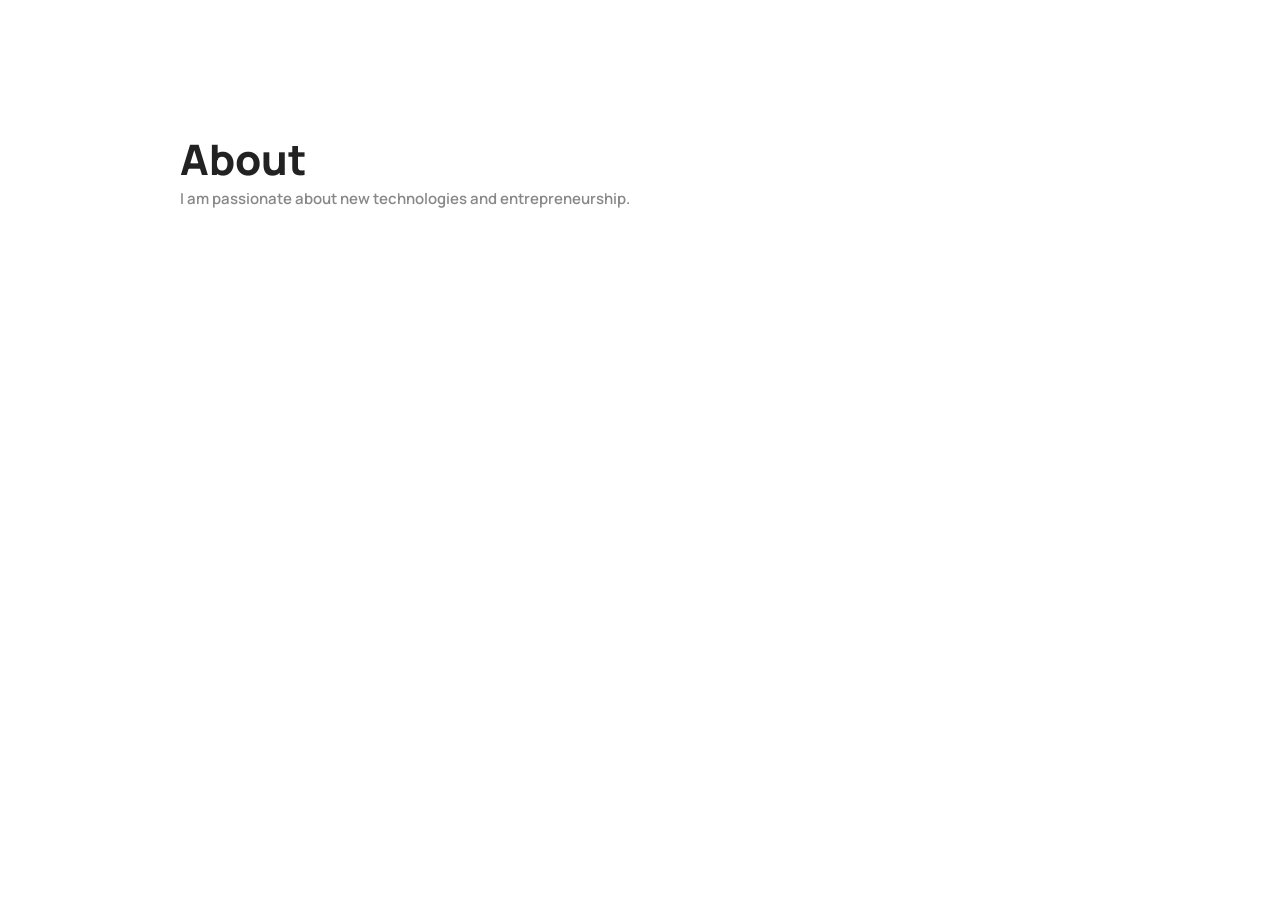
==== about/index.html @ adff7319 "animating menu w/ variable fonts" ====
<!DOCTYPE html>
<html lang="en">
<head>
    <meta charset="UTF-8">
    <meta http-equiv="X-UA-Compatible" content="IE=edge">
    <meta name="viewport" content="width=device-width, initial-scale=1.0">
    <title>Alexandre Trotel</title>
    <link rel="stylesheet" href="/styles/style.css">
    <link rel="preconnect" href="https://fonts.googleapis.com"> 
    <link rel="preconnect" href="https://fonts.gstatic.com" crossorigin> 
    <link href="https://fonts.googleapis.com/css2?family=Manrope:wght@200;300;400;500;600;700;800&display=swap" rel="stylesheet">
    <link rel="icon" type="image" href="/img/dot.png">
</head>
<body>
    <section id="hey">
        <div class="container">
            <div id="hey-box">
                <h1>About</h1>
                <p>I am passionate about new technologies and entrepreneurship.</p> 
            </div>
        </div>
    </section>
</body>
</html>
---- styles/style.css ----
html {
    margin:0;
    padding:0;
    width:100%;
    height:100%;
}

:root {
    --color-primary: #222222;
    --color-secondary: #54595F;
    --color-text: #888888;
    --color-accent: #379CFB;
    --color-hover: #0F5BA4;
    --size-text-primary: 42px;
    --size-text-secondary: 18px;
    --size-text: 15px;
    --size-text-button: 14px;
    --size-text-weight-primary: 800;
    --size-text-weight-secondary: 600;
    --size-text-weight: 600;
    --size-text-weight-accent: 700;
    --size-button: medium;
}

body {
    background-color: white;
    font-family: 'Manrope', sans-serif;
    color: var(--color-text);
    margin:0;
    padding:0;
    width:100%;
    height:100%;
}

h1 {
    font-weight: var(--size-text-weight-primary);
    color: var(--color-primary);
    font-size: var(--size-text-primary);
    padding: 0;
    margin: 0;
}

h2 {
    font-weight: var(--size-text-weight-secondary);
    color: var(--color-secondary);
    font-size: var(--size-text-weight-secondary);
    padding: 0;
    margin: 0;
}

p {
    font-weight: var(--size-text-weight);
    color: var(--color-text);
    font-size: var(--size-text);
    margin: 0;
}

#hey {
    padding-top: 130px;
    padding-bottom: 60px;
}

.container {
    width: 100%;
    display: flex;
}

#hey-box {
    width: 55%;
    padding-right: 40px;
    padding-left: 180px;
}

button {
    font-family: 'Manrope', sans-serif;
    font-size: var(--size-text-button);
    font-weight: var(--size-text-weight-accent);
    border-radius: 6px;
    border-style: none;
    background-color: var(--color-accent);
    color: white;
    padding-top: 14px;
    padding-bottom: 14px;
    padding-left: 40px;
    padding-right: 40px;
    transition-duration: 0.2s;
    cursor: pointer;
}

button:hover {
    background-color: #0F5BA4;
    transform: scale(1.1) rotate(5deg);
    transition-duration: 0.2s;
}

.menu-item {
    text-decoration: none;
    color: var(--color-primary);
    transition-duration: 0.2s;
    cursor: pointer;
    font-variation-settings: 'wght' 300, 'wdth' 300;
    font-size: 28px;
    margin-left: -40px;
}

.menu-item:hover {
    font-variation-settings: 'wght' 800, 'wdth' 800;
}

.primary-menu {
    font-family: 'Manrope', sans-serif;
}

ul {
    list-style-type: none;
}
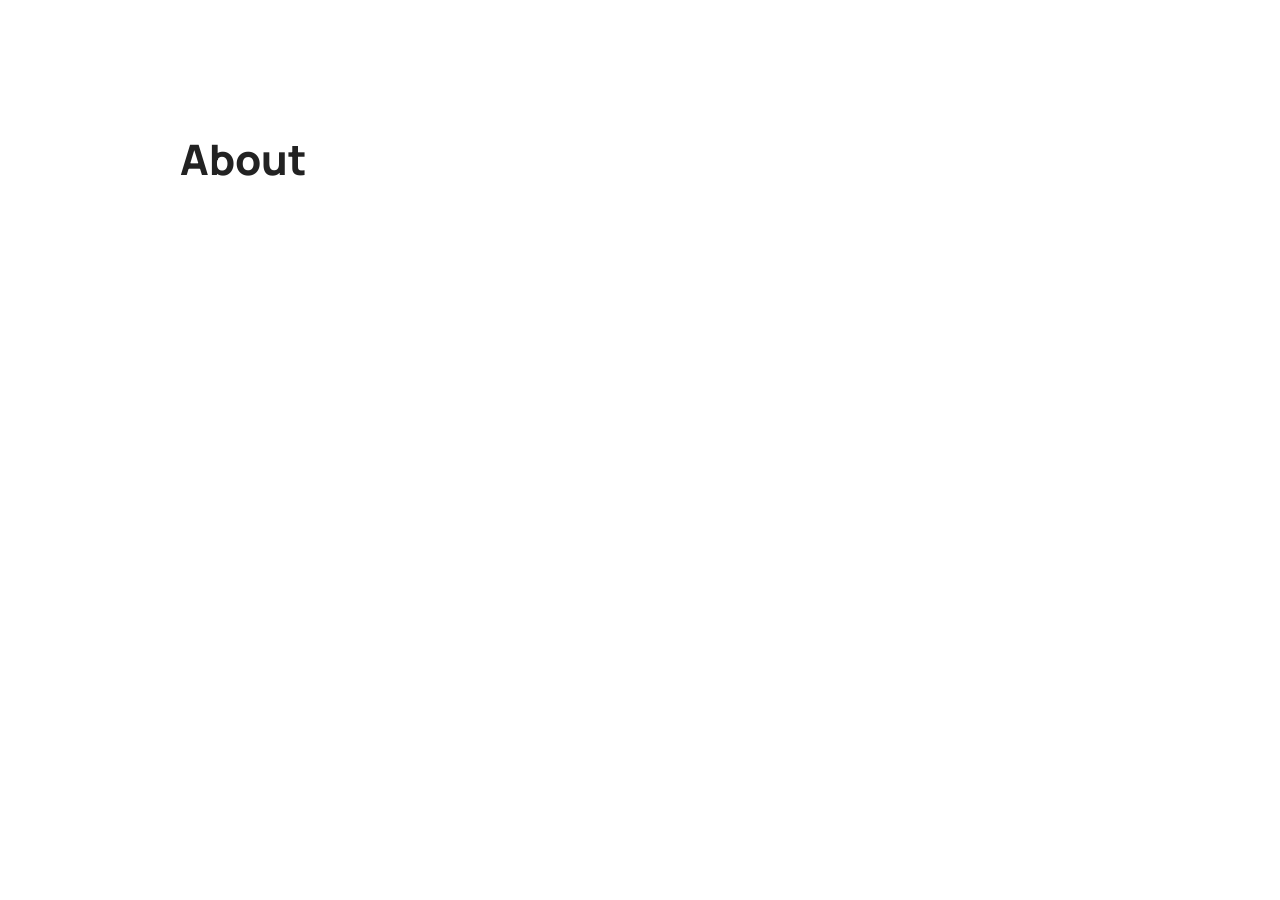
==== commit 2e20df78: "removing paragraph about" ====
--- a/about/index.html
+++ b/about/index.html
@@ -1,22 +1,25 @@
 <!DOCTYPE html>
 <html lang="en">
 <head>
-    <meta charset="UTF-8">
-    <meta http-equiv="X-UA-Compatible" content="IE=edge">
-    <meta name="viewport" content="width=device-width, initial-scale=1.0">
+    <meta charset="UTF-8"/>
+    <meta http-equiv="X-UA-Compatible" content="IE=edge"/>
+    <meta name="viewport" content="width=device-width, initial-scale=1.0"/>
     <title>Alexandre Trotel</title>
-    <link rel="stylesheet" href="/styles/style.css">
-    <link rel="preconnect" href="https://fonts.googleapis.com"> 
-    <link rel="preconnect" href="https://fonts.gstatic.com" crossorigin> 
-    <link href="https://fonts.googleapis.com/css2?family=Manrope:wght@200;300;400;500;600;700;800&display=swap" rel="stylesheet">
-    <link rel="icon" type="image" href="/img/dot.png">
+    <link rel="stylesheet" href="/styles/style.css"/>
+    <link rel="preconnect" href="https://fonts.googleapis.com"/> 
+    <link rel="preconnect" href="https://fonts.gstatic.com" crossorigin/> 
+    <link href="https://fonts.googleapis.com/css2?family=Manrope:wght@200;300;400;500;600;700;800&display=swap" rel="stylesheet"/>
+    <link rel="icon" type="image" href="/img/dot.png"/>
 </head>
 <body>
-    <section id="hey">
+    <section id="about">
+        <div class="top-container">
+            <div>
+                <h1>About</h1>
+            </div>
+        </div>
         <div class="container">
-            <div id="hey-box">
-                <h1>About</h1>
-                <p>I am passionate about new technologies and entrepreneurship.</p> 
+            <div>
             </div>
         </div>
     </section>
--- a/styles/style.css
+++ b/styles/style.css
@@ -55,17 +55,19 @@
     margin: 0;
 }
 
-#hey {
+.top-container {
+    width: 100%;
+    display: flex;
     padding-top: 130px;
-    padding-bottom: 60px;
+    width: 55%;
+    padding-right: 40px;
+    padding-left: 180px;
 }
 
 .container {
     width: 100%;
     display: flex;
-}
-
-#hey-box {
+    padding-top: 20px;
     width: 55%;
     padding-right: 40px;
     padding-left: 180px;
@@ -98,7 +100,7 @@
     color: var(--color-primary);
     transition-duration: 0.2s;
     cursor: pointer;
-    font-variation-settings: 'wght' 300, 'wdth' 300;
+    font-variation-settings: 'wght' 400, 'wdth' 400;
     font-size: 28px;
     margin-left: -40px;
 }
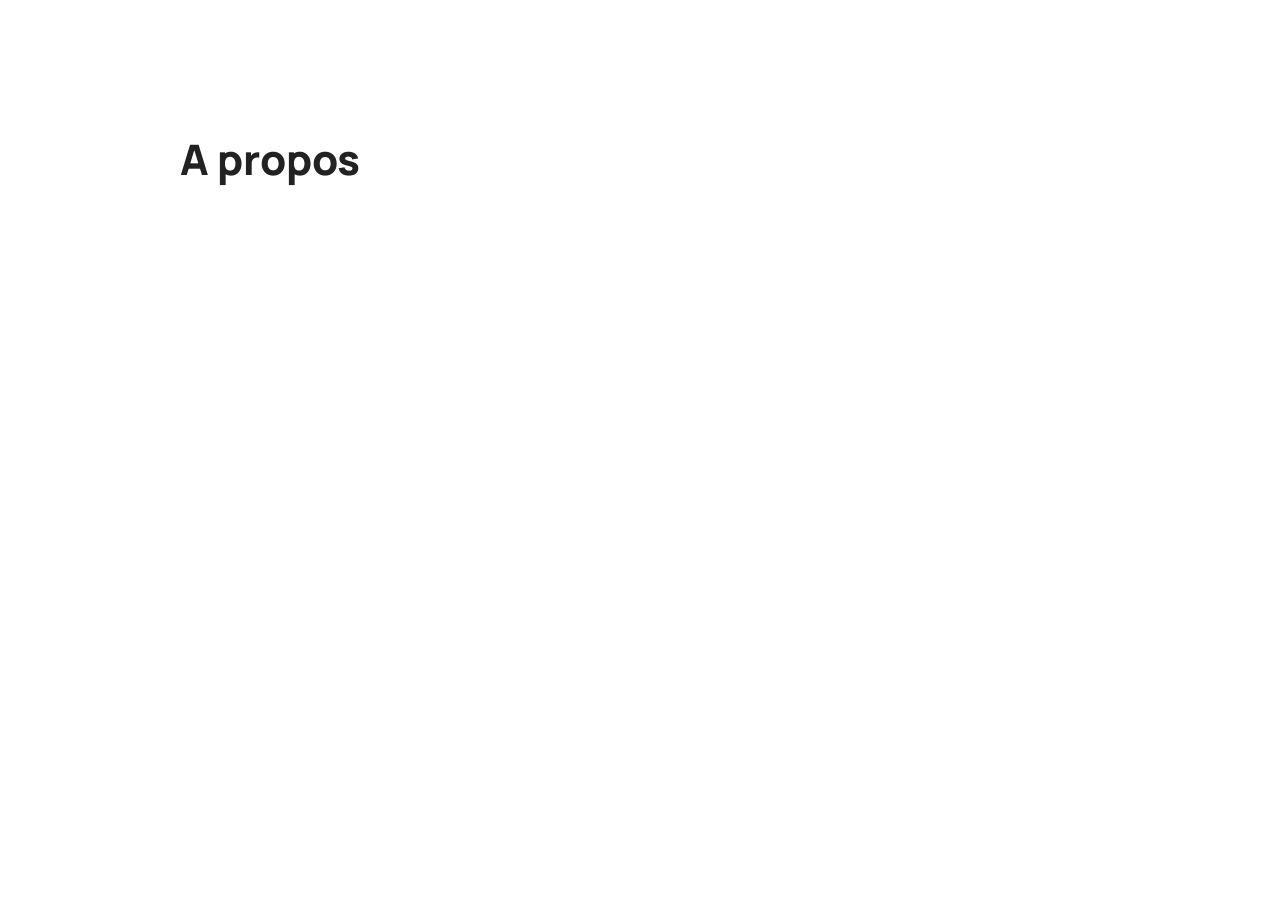
==== commit 1d7b69b1: "switching to french" ====
--- a/about/index.html
+++ b/about/index.html
@@ -15,7 +15,7 @@
     <section id="about">
         <div class="top-container">
             <div>
-                <h1>About</h1>
+                <h1>A propos</h1>
             </div>
         </div>
         <div class="container">
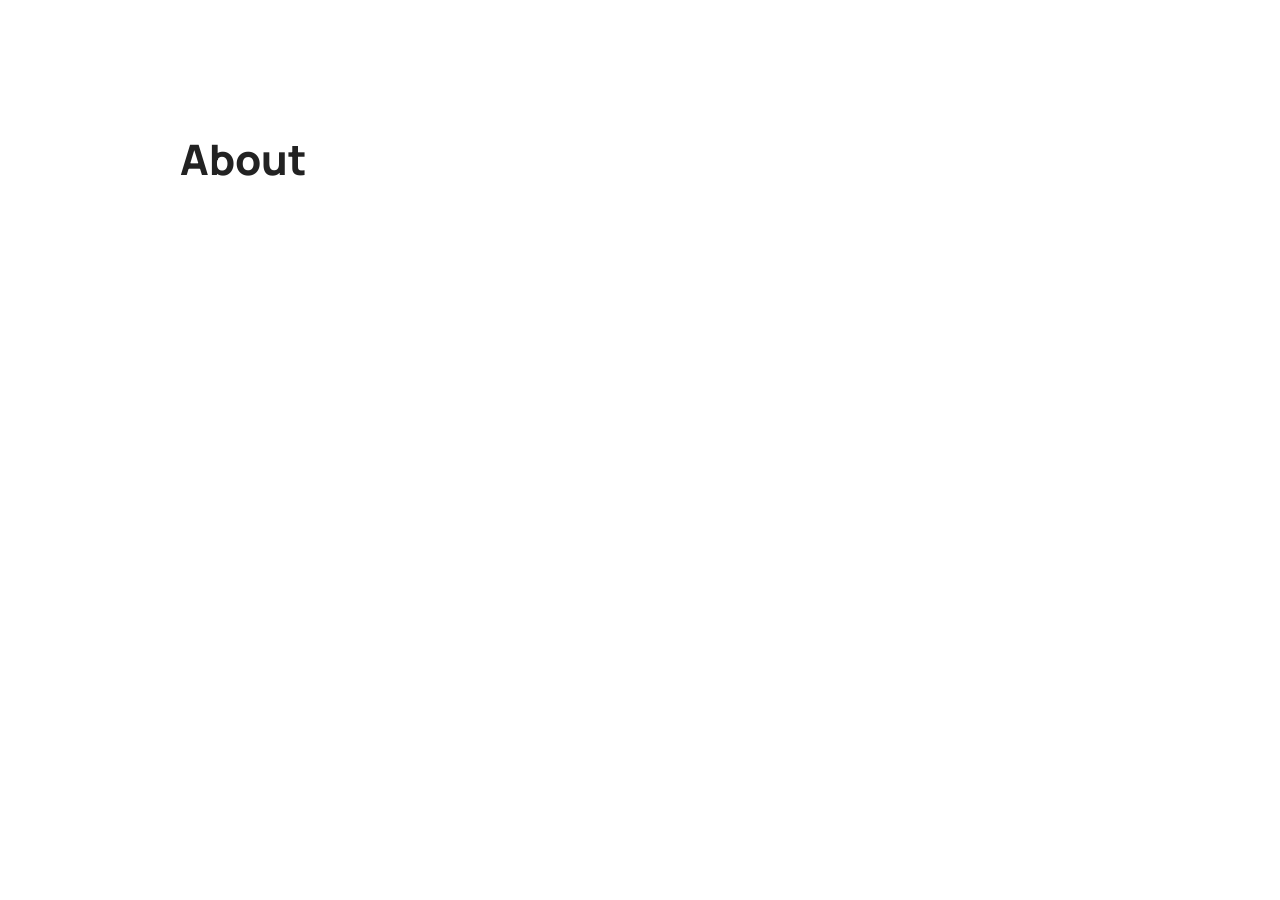
==== commit adf8aa81: "switching back to english" ====
--- a/about/index.html
+++ b/about/index.html
@@ -15,7 +15,7 @@
     <section id="about">
         <div class="top-container">
             <div>
-                <h1>A propos</h1>
+                <h1>About</h1>
             </div>
         </div>
         <div class="container">
